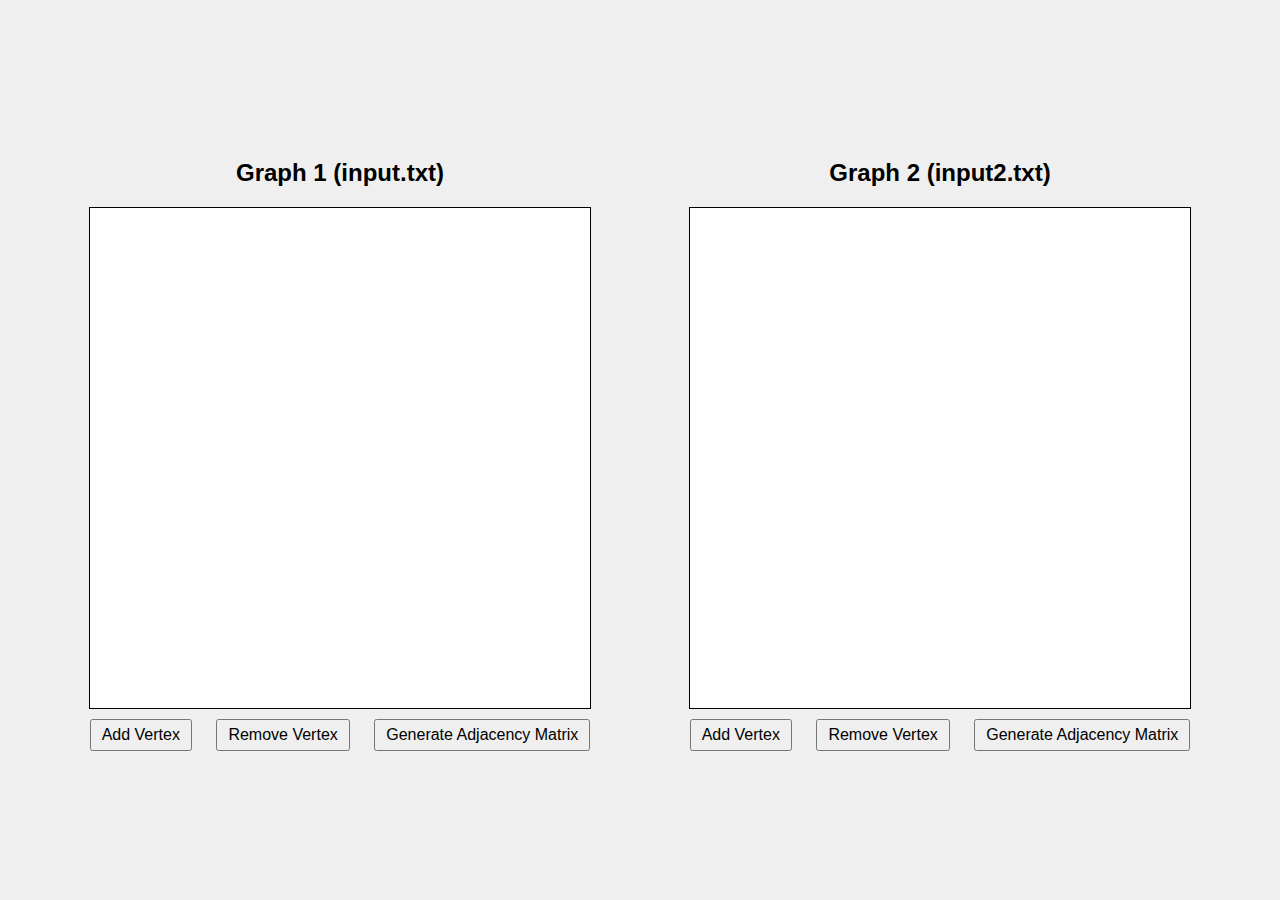
==== html-code.html @ 4a7c0b37 "added files" ====
<html lang="en"><head>
    <meta charset="UTF-8">
    <meta name="viewport" content="width=device-width, initial-scale=1.0">
    <title>Dual Graph Creator</title>
    <style>
        body {
            font-family: Arial, sans-serif;
            display: flex;
            justify-content: center;
            align-items: center;
            height: 100vh;
            margin: 0;
            background-color: #f0efef;
        }
        .container {
            display: flex;
            justify-content: space-around;
            width: 100%;
            max-width: 1200px;
        }
        .workspace {
            text-align: center;
        }
        .graphCanvas {
            border: 1px solid #000;
            background-color: #fff;
            cursor: default;
        }
        button {
            margin: 10px;
            padding: 5px 10px;
            font-size: 16px;
        }
    </style>
</head>
<body>
    <div class="container">
        <div class="workspace" id="workspace1">
            <h2>Graph 1 (input.txt)</h2>
            <canvas id="graphCanvas1" class="graphCanvas" width="500" height="500"></canvas>
            <br>
            <button onclick="addVertex(1)">Add Vertex</button>
            <button onclick="toggleRemoveMode(1)">Remove Vertex</button>
            <button onclick="generateMatrix(1)">Generate Adjacency Matrix</button>
        </div>
        <div class="workspace" id="workspace2">
            <h2>Graph 2 (input2.txt)</h2>
            <canvas id="graphCanvas2" class="graphCanvas" width="500" height="500"></canvas>
            <br>
            <button onclick="addVertex(2)">Add Vertex</button>
            <button onclick="toggleRemoveMode(2)">Remove Vertex</button>
            <button onclick="generateMatrix(2)">Generate Adjacency Matrix</button>
        </div>
    </div>

    <script>
        const workspaces = [
            { vertices: [], edges: [], canvas: document.getElementById('graphCanvas1'), fileName: 'input.txt' },
            { vertices: [], edges: [], canvas: document.getElementById('graphCanvas2'), fileName: 'input2.txt' }
        ];

        let selectedVertex = [null, null];
        let draggingVertex = [null, null];
        let isDrawingEdge = [false, false];
        let isRemovingVertex = [false, false];

        function drawVertex(ctx, x, y, index) {
            ctx.beginPath();
            ctx.arc(x, y, 20, 0, 2 * Math.PI);
            ctx.fillStyle = '#3498db';
            ctx.fill();
            ctx.stroke();
            ctx.fillStyle = '#fff';
            ctx.font = '16px Arial';
            ctx.textAlign = 'center';
            ctx.textBaseline = 'middle';
            ctx.fillText(index, x, y);
        }

        function drawEdge(ctx, start, end) {
            ctx.beginPath();
            ctx.moveTo(start.x, start.y);
            ctx.lineTo(end.x, end.y);
            ctx.stroke();
        }

        function redrawGraph(workspaceIndex) {
            const workspace = workspaces[workspaceIndex];
            const ctx = workspace.canvas.getContext('2d');
            ctx.clearRect(0, 0, workspace.canvas.width, workspace.canvas.height);
            workspace.edges.forEach(edge => drawEdge(ctx, workspace.vertices[edge[0]], workspace.vertices[edge[1]]));
            workspace.vertices.forEach((vertex, index) => drawVertex(ctx, vertex.x, vertex.y, index + 1));
        }

        function addVertex(workspaceIndex) {
            const workspace = workspaces[workspaceIndex - 1];
            const x = Math.random() * (workspace.canvas.width - 40) + 20;
            const y = Math.random() * (workspace.canvas.height - 40) + 20;
            workspace.vertices.push({ x, y });
            redrawGraph(workspaceIndex - 1);
        }

        function toggleRemoveMode(workspaceIndex) {
            const index = workspaceIndex - 1;
            isRemovingVertex[index] = !isRemovingVertex[index];
            const btn = document.querySelector(`#workspace${workspaceIndex} button:nth-child(2)`);
            btn.textContent = isRemovingVertex[index] ? 'Cancel Remove' : 'Remove Vertex';
            workspaces[index].canvas.style.cursor = isRemovingVertex[index] ? 'not-allowed' : 'default';
        }

        function generateMatrix(workspaceIndex) {
            const workspace = workspaces[workspaceIndex - 1];
            const vertexCount = workspace.vertices.length;
            const adjacencyMatrix = Array(vertexCount).fill().map(() => Array(vertexCount).fill(0));
            workspace.edges.forEach(([start, end]) => {
                adjacencyMatrix[start][end] = 1;
                adjacencyMatrix[end][start] = 1;
            });

            const matrixString = vertexCount + '\n' + adjacencyMatrix.map(row => row.join(' ')).join('\n');
            const blob = new Blob([matrixString], { type: 'text/plain' });
            const url = URL.createObjectURL(blob);

            const a = document.createElement('a');
            a.href = url;
            a.download = workspace.fileName;
            a.target = '_blank';
            a.click();
            URL.revokeObjectURL(url);
        }

        workspaces.forEach((workspace, index) => {
            workspace.canvas.addEventListener('mousedown', (event) => handleMouseDown(event, index));
            workspace.canvas.addEventListener('mousemove', (event) => handleMouseMove(event, index));
            workspace.canvas.addEventListener('mouseup', () => handleMouseUp(index));
            workspace.canvas.addEventListener('dblclick', (event) => handleDoubleClick(event, index));
        });

        function handleMouseDown(event, workspaceIndex) {
            const workspace = workspaces[workspaceIndex];
            const rect = workspace.canvas.getBoundingClientRect();
            const x = event.clientX - rect.left;
            const y = event.clientY - rect.top;

            const clickedVertexIndex = workspace.vertices.findIndex(v => 
                Math.sqrt((v.x - x) ** 2 + (v.y - y) ** 2) < 20
            );

            if (clickedVertexIndex !== -1) {
                if (isRemovingVertex[workspaceIndex]) {
                    workspace.vertices.splice(clickedVertexIndex, 1);
                    workspace.edges = workspace.edges.filter(edge => edge[0] !== clickedVertexIndex && edge[1] !== clickedVertexIndex);
                    workspace.edges = workspace.edges.map(edge => [
                        edge[0] > clickedVertexIndex ? edge[0] - 1 : edge[0],
                        edge[1] > clickedVertexIndex ? edge[1] - 1 : edge[1]
                    ]);
                    redrawGraph(workspaceIndex);
                    isRemovingVertex[workspaceIndex] = false;
                    toggleRemoveMode(workspaceIndex + 1);
                } else if (isDrawingEdge[workspaceIndex]) {
                    if (selectedVertex[workspaceIndex] !== clickedVertexIndex) {
                        workspace.edges.push([selectedVertex[workspaceIndex], clickedVertexIndex]);
                        redrawGraph(workspaceIndex);
                    }
                    isDrawingEdge[workspaceIndex] = false;
                    selectedVertex[workspaceIndex] = null;
                    workspace.canvas.style.cursor = 'default';
                } else {
                    draggingVertex[workspaceIndex] = clickedVertexIndex;
                    workspace.canvas.style.cursor = 'grabbing';
                }
            } else {
                isDrawingEdge[workspaceIndex] = false;
                selectedVertex[workspaceIndex] = null;
                workspace.canvas.style.cursor = 'default';
            }
        }

        function handleMouseMove(event, workspaceIndex) {
            const workspace = workspaces[workspaceIndex];
            const rect = workspace.canvas.getBoundingClientRect();
            const x = event.clientX - rect.left;
            const y = event.clientY - rect.top;

            if (draggingVertex[workspaceIndex] !== null) {
                workspace.vertices[draggingVertex[workspaceIndex]].x = x;
                workspace.vertices[draggingVertex[workspaceIndex]].y = y;
                redrawGraph(workspaceIndex);
            }
        }

        function handleMouseUp(workspaceIndex) {
            if (draggingVertex[workspaceIndex] !== null) {
                draggingVertex[workspaceIndex] = null;
                workspaces[workspaceIndex].canvas.style.cursor = 'default';
            } else if (selectedVertex[workspaceIndex] !== null) {
                isDrawingEdge[workspaceIndex] = true;
                workspaces[workspaceIndex].canvas.style.cursor = 'crosshair';
            }
        }

        function handleDoubleClick(event, workspaceIndex) {
            const workspace = workspaces[workspaceIndex];
            const rect = workspace.canvas.getBoundingClientRect();
            const x = event.clientX - rect.left;
            const y = event.clientY - rect.top;

            const clickedVertexIndex = workspace.vertices.findIndex(v => 
                Math.sqrt((v.x - x) ** 2 + (v.y - y) ** 2) < 20
            );

            if (clickedVertexIndex !== -1) {
                selectedVertex[workspaceIndex] = clickedVertexIndex;
                isDrawingEdge[workspaceIndex] = true;
                workspace.canvas.style.cursor = 'crosshair';
            }
        }
    </script>

</body></html>
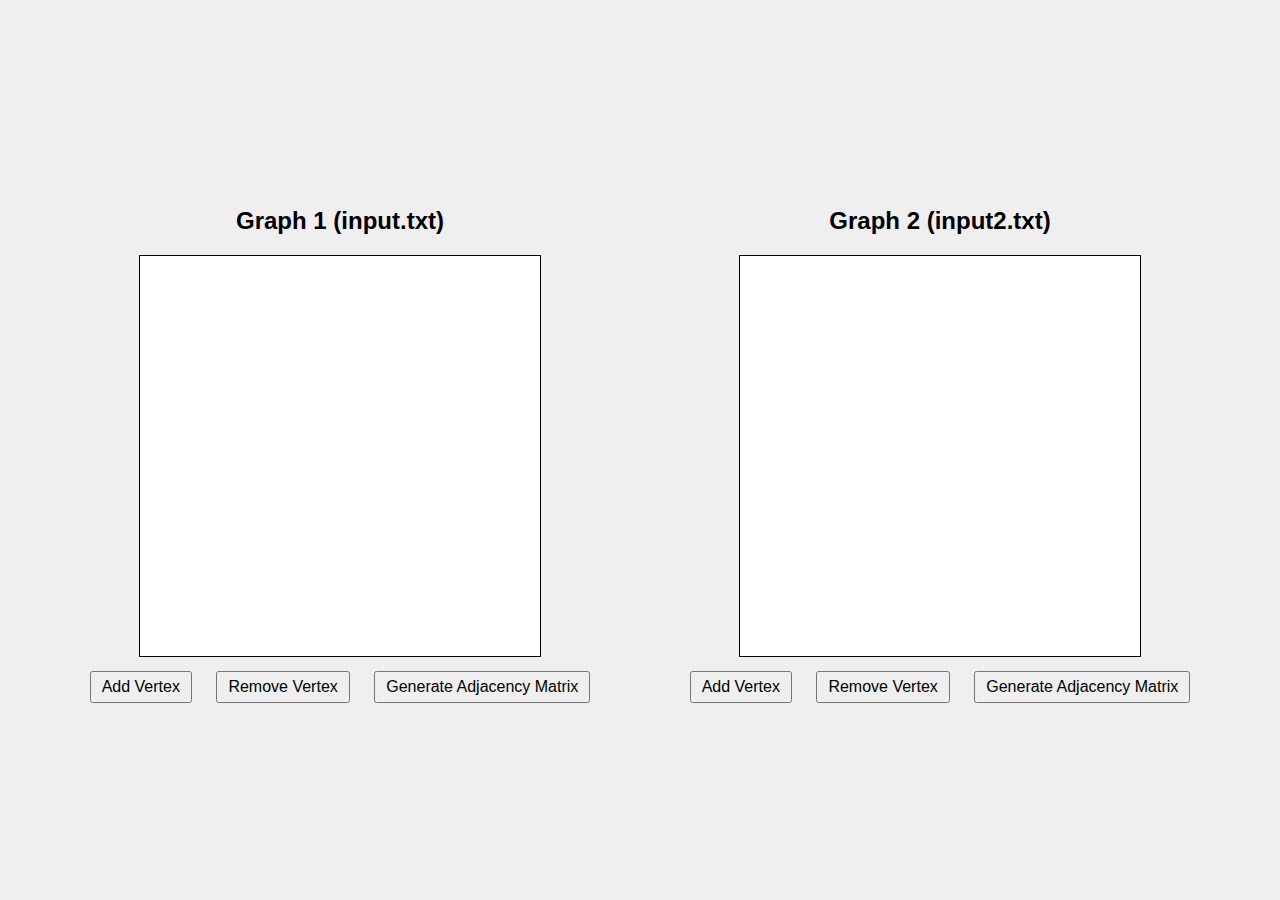
==== commit 061486e6: "changes" ====
--- a/html-code.html
+++ b/html-code.html
@@ -1,220 +1,30 @@
-<html lang="en"><head>
+<!DOCTYPE html>
+<html lang="en">
+<head>
     <meta charset="UTF-8">
     <meta name="viewport" content="width=device-width, initial-scale=1.0">
-    <title>Dual Graph Creator</title>
-    <style>
-        body {
-            font-family: Arial, sans-serif;
-            display: flex;
-            justify-content: center;
-            align-items: center;
-            height: 100vh;
-            margin: 0;
-            background-color: #f0efef;
-        }
-        .container {
-            display: flex;
-            justify-content: space-around;
-            width: 100%;
-            max-width: 1200px;
-        }
-        .workspace {
-            text-align: center;
-        }
-        .graphCanvas {
-            border: 1px solid #000;
-            background-color: #fff;
-            cursor: default;
-        }
-        button {
-            margin: 10px;
-            padding: 5px 10px;
-            font-size: 16px;
-        }
-    </style>
+    <title>Graph Editor</title>
+    <link rel="stylesheet" href="css-code.css">
 </head>
 <body>
     <div class="container">
-        <div class="workspace" id="workspace1">
+        <div id="workspace1" class="workspace">
             <h2>Graph 1 (input.txt)</h2>
-            <canvas id="graphCanvas1" class="graphCanvas" width="500" height="500"></canvas>
+            <canvas id="graphCanvas1" class="graphCanvas" width="400" height="400"></canvas>
             <br>
             <button onclick="addVertex(1)">Add Vertex</button>
             <button onclick="toggleRemoveMode(1)">Remove Vertex</button>
             <button onclick="generateMatrix(1)">Generate Adjacency Matrix</button>
         </div>
-        <div class="workspace" id="workspace2">
+        <div id="workspace2" class="workspace">
             <h2>Graph 2 (input2.txt)</h2>
-            <canvas id="graphCanvas2" class="graphCanvas" width="500" height="500"></canvas>
+            <canvas id="graphCanvas2" class="graphCanvas" width="400" height="400"></canvas>
             <br>
             <button onclick="addVertex(2)">Add Vertex</button>
             <button onclick="toggleRemoveMode(2)">Remove Vertex</button>
             <button onclick="generateMatrix(2)">Generate Adjacency Matrix</button>
         </div>
     </div>
-
-    <script>
-        const workspaces = [
-            { vertices: [], edges: [], canvas: document.getElementById('graphCanvas1'), fileName: 'input.txt' },
-            { vertices: [], edges: [], canvas: document.getElementById('graphCanvas2'), fileName: 'input2.txt' }
-        ];
-
-        let selectedVertex = [null, null];
-        let draggingVertex = [null, null];
-        let isDrawingEdge = [false, false];
-        let isRemovingVertex = [false, false];
-
-        function drawVertex(ctx, x, y, index) {
-            ctx.beginPath();
-            ctx.arc(x, y, 20, 0, 2 * Math.PI);
-            ctx.fillStyle = '#3498db';
-            ctx.fill();
-            ctx.stroke();
-            ctx.fillStyle = '#fff';
-            ctx.font = '16px Arial';
-            ctx.textAlign = 'center';
-            ctx.textBaseline = 'middle';
-            ctx.fillText(index, x, y);
-        }
-
-        function drawEdge(ctx, start, end) {
-            ctx.beginPath();
-            ctx.moveTo(start.x, start.y);
-            ctx.lineTo(end.x, end.y);
-            ctx.stroke();
-        }
-
-        function redrawGraph(workspaceIndex) {
-            const workspace = workspaces[workspaceIndex];
-            const ctx = workspace.canvas.getContext('2d');
-            ctx.clearRect(0, 0, workspace.canvas.width, workspace.canvas.height);
-            workspace.edges.forEach(edge => drawEdge(ctx, workspace.vertices[edge[0]], workspace.vertices[edge[1]]));
-            workspace.vertices.forEach((vertex, index) => drawVertex(ctx, vertex.x, vertex.y, index + 1));
-        }
-
-        function addVertex(workspaceIndex) {
-            const workspace = workspaces[workspaceIndex - 1];
-            const x = Math.random() * (workspace.canvas.width - 40) + 20;
-            const y = Math.random() * (workspace.canvas.height - 40) + 20;
-            workspace.vertices.push({ x, y });
-            redrawGraph(workspaceIndex - 1);
-        }
-
-        function toggleRemoveMode(workspaceIndex) {
-            const index = workspaceIndex - 1;
-            isRemovingVertex[index] = !isRemovingVertex[index];
-            const btn = document.querySelector(`#workspace${workspaceIndex} button:nth-child(2)`);
-            btn.textContent = isRemovingVertex[index] ? 'Cancel Remove' : 'Remove Vertex';
-            workspaces[index].canvas.style.cursor = isRemovingVertex[index] ? 'not-allowed' : 'default';
-        }
-
-        function generateMatrix(workspaceIndex) {
-            const workspace = workspaces[workspaceIndex - 1];
-            const vertexCount = workspace.vertices.length;
-            const adjacencyMatrix = Array(vertexCount).fill().map(() => Array(vertexCount).fill(0));
-            workspace.edges.forEach(([start, end]) => {
-                adjacencyMatrix[start][end] = 1;
-                adjacencyMatrix[end][start] = 1;
-            });
-
-            const matrixString = vertexCount + '\n' + adjacencyMatrix.map(row => row.join(' ')).join('\n');
-            const blob = new Blob([matrixString], { type: 'text/plain' });
-            const url = URL.createObjectURL(blob);
-
-            const a = document.createElement('a');
-            a.href = url;
-            a.download = workspace.fileName;
-            a.target = '_blank';
-            a.click();
-            URL.revokeObjectURL(url);
-        }
-
-        workspaces.forEach((workspace, index) => {
-            workspace.canvas.addEventListener('mousedown', (event) => handleMouseDown(event, index));
-            workspace.canvas.addEventListener('mousemove', (event) => handleMouseMove(event, index));
-            workspace.canvas.addEventListener('mouseup', () => handleMouseUp(index));
-            workspace.canvas.addEventListener('dblclick', (event) => handleDoubleClick(event, index));
-        });
-
-        function handleMouseDown(event, workspaceIndex) {
-            const workspace = workspaces[workspaceIndex];
-            const rect = workspace.canvas.getBoundingClientRect();
-            const x = event.clientX - rect.left;
-            const y = event.clientY - rect.top;
-
-            const clickedVertexIndex = workspace.vertices.findIndex(v => 
-                Math.sqrt((v.x - x) ** 2 + (v.y - y) ** 2) < 20
-            );
-
-            if (clickedVertexIndex !== -1) {
-                if (isRemovingVertex[workspaceIndex]) {
-                    workspace.vertices.splice(clickedVertexIndex, 1);
-                    workspace.edges = workspace.edges.filter(edge => edge[0] !== clickedVertexIndex && edge[1] !== clickedVertexIndex);
-                    workspace.edges = workspace.edges.map(edge => [
-                        edge[0] > clickedVertexIndex ? edge[0] - 1 : edge[0],
-                        edge[1] > clickedVertexIndex ? edge[1] - 1 : edge[1]
-                    ]);
-                    redrawGraph(workspaceIndex);
-                    isRemovingVertex[workspaceIndex] = false;
-                    toggleRemoveMode(workspaceIndex + 1);
-                } else if (isDrawingEdge[workspaceIndex]) {
-                    if (selectedVertex[workspaceIndex] !== clickedVertexIndex) {
-                        workspace.edges.push([selectedVertex[workspaceIndex], clickedVertexIndex]);
-                        redrawGraph(workspaceIndex);
-                    }
-                    isDrawingEdge[workspaceIndex] = false;
-                    selectedVertex[workspaceIndex] = null;
-                    workspace.canvas.style.cursor = 'default';
-                } else {
-                    draggingVertex[workspaceIndex] = clickedVertexIndex;
-                    workspace.canvas.style.cursor = 'grabbing';
-                }
-            } else {
-                isDrawingEdge[workspaceIndex] = false;
-                selectedVertex[workspaceIndex] = null;
-                workspace.canvas.style.cursor = 'default';
-            }
-        }
-
-        function handleMouseMove(event, workspaceIndex) {
-            const workspace = workspaces[workspaceIndex];
-            const rect = workspace.canvas.getBoundingClientRect();
-            const x = event.clientX - rect.left;
-            const y = event.clientY - rect.top;
-
-            if (draggingVertex[workspaceIndex] !== null) {
-                workspace.vertices[draggingVertex[workspaceIndex]].x = x;
-                workspace.vertices[draggingVertex[workspaceIndex]].y = y;
-                redrawGraph(workspaceIndex);
-            }
-        }
-
-        function handleMouseUp(workspaceIndex) {
-            if (draggingVertex[workspaceIndex] !== null) {
-                draggingVertex[workspaceIndex] = null;
-                workspaces[workspaceIndex].canvas.style.cursor = 'default';
-            } else if (selectedVertex[workspaceIndex] !== null) {
-                isDrawingEdge[workspaceIndex] = true;
-                workspaces[workspaceIndex].canvas.style.cursor = 'crosshair';
-            }
-        }
-
-        function handleDoubleClick(event, workspaceIndex) {
-            const workspace = workspaces[workspaceIndex];
-            const rect = workspace.canvas.getBoundingClientRect();
-            const x = event.clientX - rect.left;
-            const y = event.clientY - rect.top;
-
-            const clickedVertexIndex = workspace.vertices.findIndex(v => 
-                Math.sqrt((v.x - x) ** 2 + (v.y - y) ** 2) < 20
-            );
-
-            if (clickedVertexIndex !== -1) {
-                selectedVertex[workspaceIndex] = clickedVertexIndex;
-                isDrawingEdge[workspaceIndex] = true;
-                workspace.canvas.style.cursor = 'crosshair';
-            }
-        }
-    </script>
-
-</body></html>+    <script src="javascript-code.js"></script>
+</body>
+</html>--- a/css-code.css
+++ b/css-code.css
@@ -0,0 +1,30 @@
+
+        body {
+            font-family: Arial, sans-serif;
+            display: flex;
+            justify-content: center;
+            align-items: center;
+            height: 100vh;
+            margin: 0;
+            background-color: #f0efef;
+        }
+        .container {
+            display: flex;
+            justify-content: space-around;
+            width: 100%;
+            max-width: 1200px;
+        }
+        .workspace {
+            text-align: center;
+        }
+        .graphCanvas {
+            border: 1px solid #000;
+            background-color: #fff;
+            cursor: default;
+        }
+        button {
+            margin: 10px;
+            padding: 5px 10px;
+            font-size: 16px;
+        }
+    